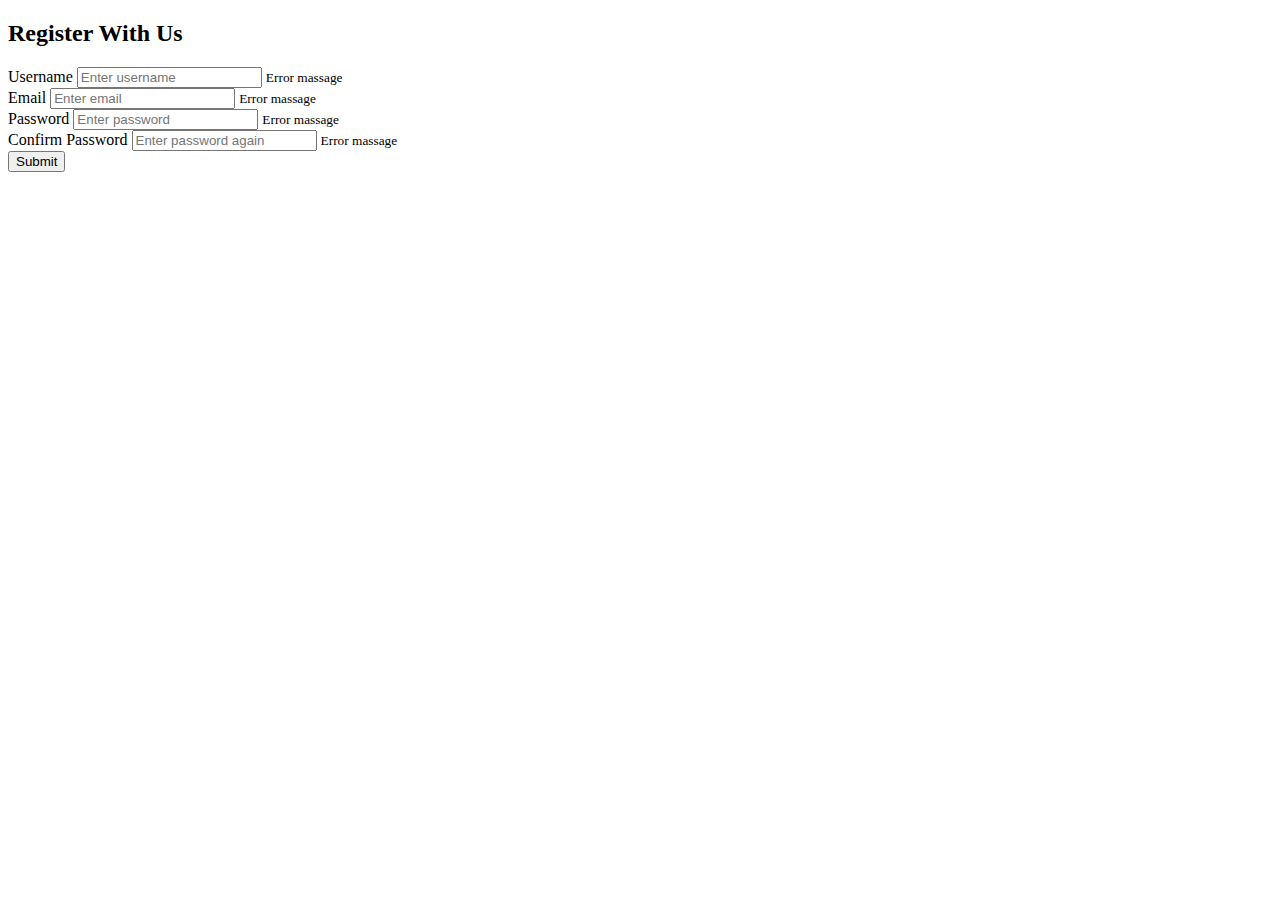
==== 01_Form_validator/index.html @ 5ab6e088 "d" ====
<!DOCTYPE html>
<html lang="en">
  <head>
    <meta charset="UTF-8" />
    <meta name="viewport" content="width=device-width, initial-scale=1.0" />
    <link rel="stylesheet" href="./style.css" />
    <title>Form Validator</title>
  </head>
  <body>
    <div class="container">
      <form id="form" class="form">
        <h2>Register With Us</h2>
        <div class="form-control">
          <label for="username">Username</label>
          <input type="text" id="username" placeholder="Enter username" />
          <small>Error massage</small>
        </div>
        <div class="form-control">
          <label for="email">Email</label>
          <input type="text" id="email" placeholder="Enter email" />
          <small>Error massage</small>
        </div>
        <div class="form-control">
          <label for="password">Password</label>
          <input type="password" id="password" placeholder="Enter password" />
          <small>Error massage</small>
        </div>
        <div class="form-control">
          <label for="password2">Confirm Password</label>
          <input type="password" id="password2" placeholder="Enter password again" />
          <small>Error massage</small>
        </div>
        <button type="submit">Submit</button>
    </div>
    <script src="./app.js"></script>
  </body>
</html>
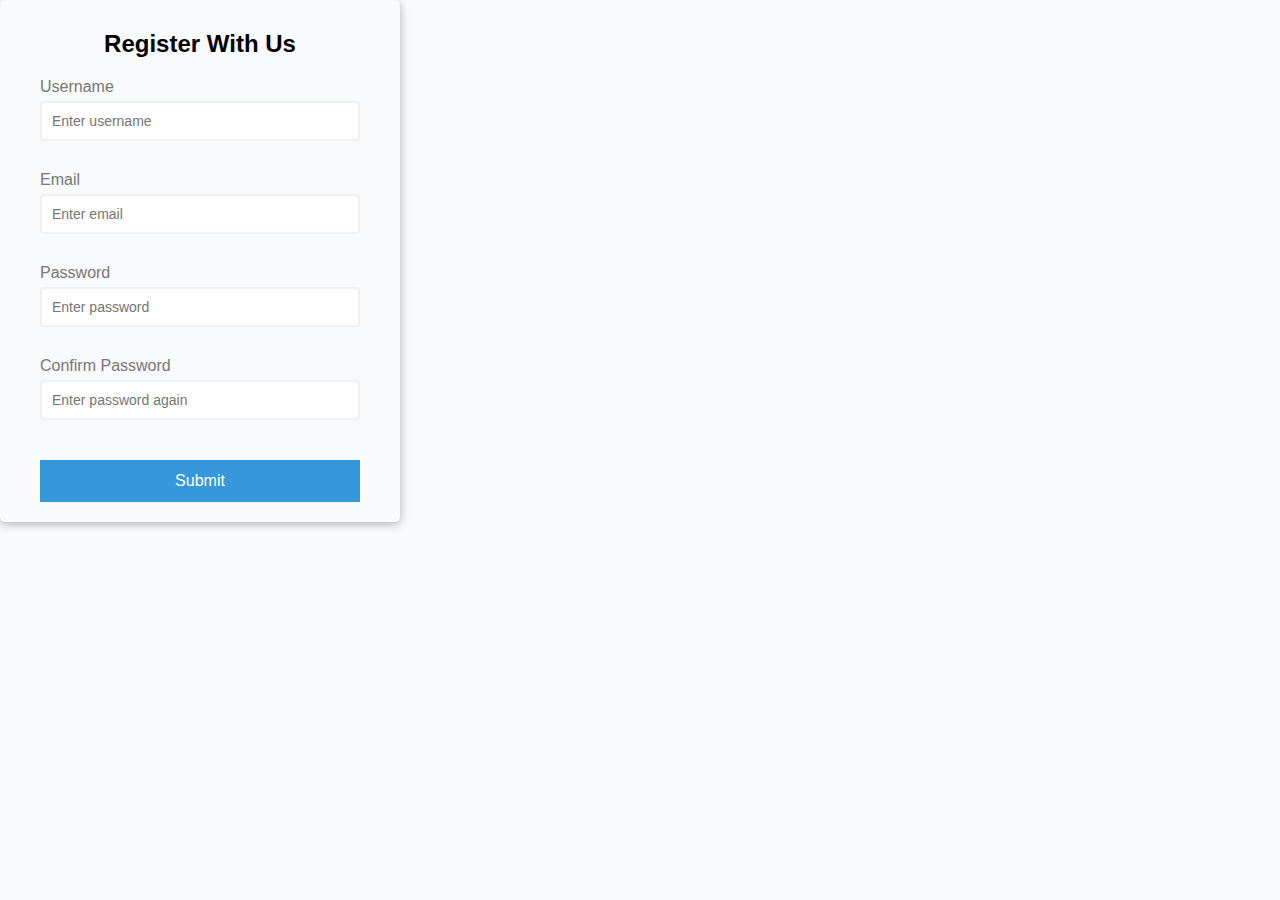
==== commit c093ccfd: "d" ====
--- a/01_Form_validator/index.html
+++ b/01_Form_validator/index.html
@@ -27,10 +27,15 @@
         </div>
         <div class="form-control">
           <label for="password2">Confirm Password</label>
-          <input type="password" id="password2" placeholder="Enter password again" />
+          <input
+            type="password"
+            id="password2"
+            placeholder="Enter password again"
+          />
           <small>Error massage</small>
         </div>
         <button type="submit">Submit</button>
+      </form>
     </div>
     <script src="./app.js"></script>
   </body>
--- a/01_Form_validator/style.css
+++ b/01_Form_validator/style.css
@@ -0,0 +1,88 @@
+* {
+  box-sizing: border-box;
+}
+
+body {
+  background-color: #f9fafb;
+  font-family: Arial, Helvetica, sans-serif;
+  ds: center;
+  justify-contisplay: flex;
+  align-itement: center;
+  min-height: 100vh;
+  margin: 0;
+}
+
+.container {
+  background-color: #f9fafb;
+  border-radius: 5px;
+  box-shadow: 0 2px 10px rgba(0, 0, 0, 0.3);
+  width: 400px;
+}
+
+h2 {
+  text-align: center;
+  margin: 0 0 20px;
+}
+
+.form {
+  padding: 30px 40px;
+  padding-bottom: 20px;
+}
+
+.form-control {
+  margin-bottom: 10px;
+  padding-bottom: 20px;
+  position: relative;
+}
+
+.form-control label {
+  color: #777;
+  display: block;
+  margin-bottom: 5px;
+}
+
+.form-control input {
+  border: 2px solid #f0f0f0;
+  border-radius: 4px;
+  display: block;
+  width: 100%;
+  padding: 10px;
+  font-size: 14px;
+}
+
+.form-control input:focus {
+  outline: 0;
+  border-color: #777;
+}
+
+.form-control.success input {
+  border-color: #2ecc71;
+}
+
+.form-control.error input {
+  border-color: #e74c3c;
+}
+
+.form-control small {
+  color: #e74c3c;
+  position: absolute;
+  bottom: 0;
+  left: 0;
+  visibility: hidden;
+}
+
+.form-control.error small {
+  visibility: visible;
+}
+
+.form button {
+  cursor: pointer;
+  background: #3498db;
+  border: solid 2px #3498db;
+  color: #fff;
+  display: block;
+  font-size: 16px;
+  padding: 10px;
+  margin-top: 20px;
+  width: 100%;
+}
